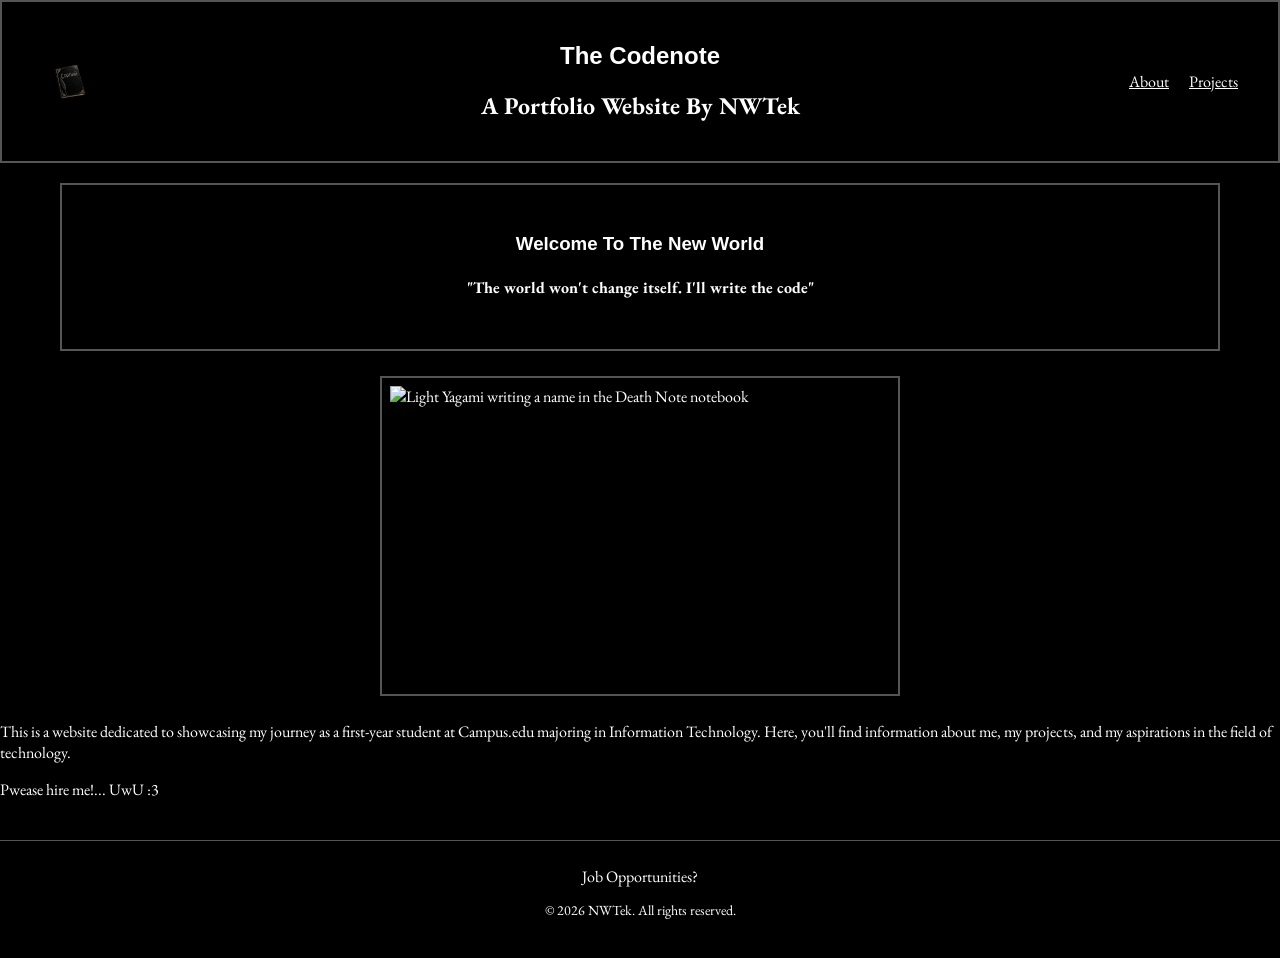
==== index.html @ 3a0f8792 "Add initial project files for The Codenote portfolio website, including HTML structure, CSS styling," ====
<!DOCTYPE html>
<html lang="en">
<head>
    <link rel="stylesheet" href="style.css">
    <link href="https://fonts.cdnfonts.com/css/death-note-font" rel="stylesheet">
    <link rel="preconnect" href="https://googleapis.com">
    <link rel="preconnect" href="https://gstatic.com" crossorigin>
    <link href="https://googleapis.com/css2?family=EB+Garamond:ital,wght@0,400;0,500;0,600;1,400;1,500&display=swap" rel="stylesheet">
<meta charset="UTF-8">
<meta name="viewport" content="width=device-width, initial-scale=1.0">
<title>Welcome To The New World</title>
</head>

<body> 
        <section>
        <header class="site-header">
            <a href="index.html" class="logo-home" aria-label="Codenote home">
                <img src="images/Codenote.png" alt="CODENOTE (Home Button)">
            </a>
        <div class="brand-text">
            <h1 class="Typewrite">The Codenote</h1>
            <h2 class="Typewrite">A Portfolio Website By NWTek</h2>
        </div>
        <nav>
      <a class="Typewrite" href="about.html">About</a>
      <a class="Typewrite" href="projects.html">Projects</a> 
        </nav>
       </header>   
        </section>
    
    <main>

    <section id="Welcome">
        <h3 class="Typewrite">Welcome To The New World</h3>
        <h4 class="Typewrite">"The world won't change itself. I'll write the code"</h4>
    </section>

    <section>
        <img class="Kira-gif" src="https://media1.tenor.com/m/1ybUFYQpNDgAAAAd/death-note-light-yagami.gif" alt="Light Yagami writing a name in the Death Note notebook"
         alt="Kira" width="500" height="300">
    </section>

    <section>
        <div>
            <p class="Typewrite">This is a website dedicated to showcasing my journey as a first-year student at Campus.edu majoring in Information Technology. Here, you'll find information about me, my projects, and my aspirations in the field of technology.</p>
            <article class="Typewrite"> Pwease hire me!... UwU :3 </article>
        </div>
    </section>

</main>

<footer> 
    <a class="Typewrite" href="https://www.linkedin.com/in/jason-marsden-1817a7401/">Job Opportunities?</a> 
    <p class="Typewrite">&copy; 2026 NWTek. All rights reserved.</p>   
</footer>

</body>
</html>
---- style.css ----
/* Importing custom fonts */
@import url('https://fonts.cdnfonts.com/css/death-note-font');
@import url('https://fonts.googleapis.com/css2?family=EB+Garamond:ital,wght@0,400;0,500;0,600;1,400;1,500&display=swap');

/* Style all text using the Typewrite class */
.Typewrite {
   font-family: 'EB Garamond', serif;
    color:white
}

/* Give major headings the gothic Death Note look */

h1.Typewrite,
h3.Typewrite
 { 
    font-family: 'Death Note Font', sans-serif;
    color:white;    
    }

    /* Main website background */
body {
    background-color: black;
    color: #ffffff;
    margin: 0;
    padding: 0;
   font-family: 'EB Garamond', serif;
}

/* Main content area */
main {
    background-color: #000000;
    color: #ffffff;
    min-height:auto;
}

/* Logo "Codenote" Home Button Styling */
.logo-home {
display:inline-flex;
align-items:center;
justify-content:center;
text-decoration:none;
}

/* Logo "Codenote" Home Button Image File */
.logo-home img{
width: 55px;
height: 55px;
object-fit:contain;
display:block;
transition: transform 0.2s ease;
}

/* Logo "Codenote" Home Button Hover Effect */
.logo-home:hover img {
    transform: scale(1.08);
}

/* Navigation Bar Styling */
nav{
    display:flex;
    flex-direction:row;
    gap:20px;
}

/* Site Header Styling */
.site-header{
    display:grid;
    grid-template-columns: 1fr auto 1fr;
    align-items:center;
    gap:20px;
    padding: 20px 40px;
    border: 2px solid #555555;
}

/* Logo "Codenote" Home Button Positioning */
.logo-home {
    justify-self: start;
}

/* Brand Text Positioning */
.brand-text {
    text-align: center;
}

/* Site Header Navigation Positioning */
.site-header nav {
    justify-self: end;
}

/* Welcome Section Styling */
#Welcome{
    text-align:center;
    padding:30px 20px;
    margin:20px 60px;
    border: 2px solid #555555;

}

/* Kira GIF Container Styling */
.Kira-gif {
    display:block;
    margin:25px auto;
    padding:8px;
    border: 2px solid #555555; 
}

/* Site Header Navigation Link Styling */
.site-header nav a {
    transition: color 0.2s ease;
}

/* Site Header Navigation Link Hover Effect */
.site-header nav a:hover {
    color:#9b1c31;
}

/* Footer Styling */
footer {
    text-align:center;
    padding:25px 20px;;
    border-top: 1px solid #555555;
    margin-top: 40px;
}

/* Footer Link Styling */
footer a {
    text-decoration:none;
    transition: color 0.2s ease;
}

/* Footer Link Hover Effect */
footer a:hover {
    color:#6f9b82;
}

/* Footer Paragraph Styling */
footer p {
    font-size: 14px;
}

@media (max-width:600px) {
    .site-header {
       grid-template-columns: 1fr;
       padding: 15px 10px;
    }

    .site-header nav {
        justify-self: center;
        flex-wrap: wrap;
        justify-content: center;
    }

    .brand-text {
        text-align: center;
    }

    #Welcome {
        margin: 20px 10px;
    }

    .Kira-gif {
        width: 100%;
        max-width: 100%;
        height: auto;
    }

    .logo-home {
        justify-self: center;
    }

}

@media (min-width: 601px) and (max-width: 900px) {
    .site-header {
        padding: 16px 24px;
    }
}
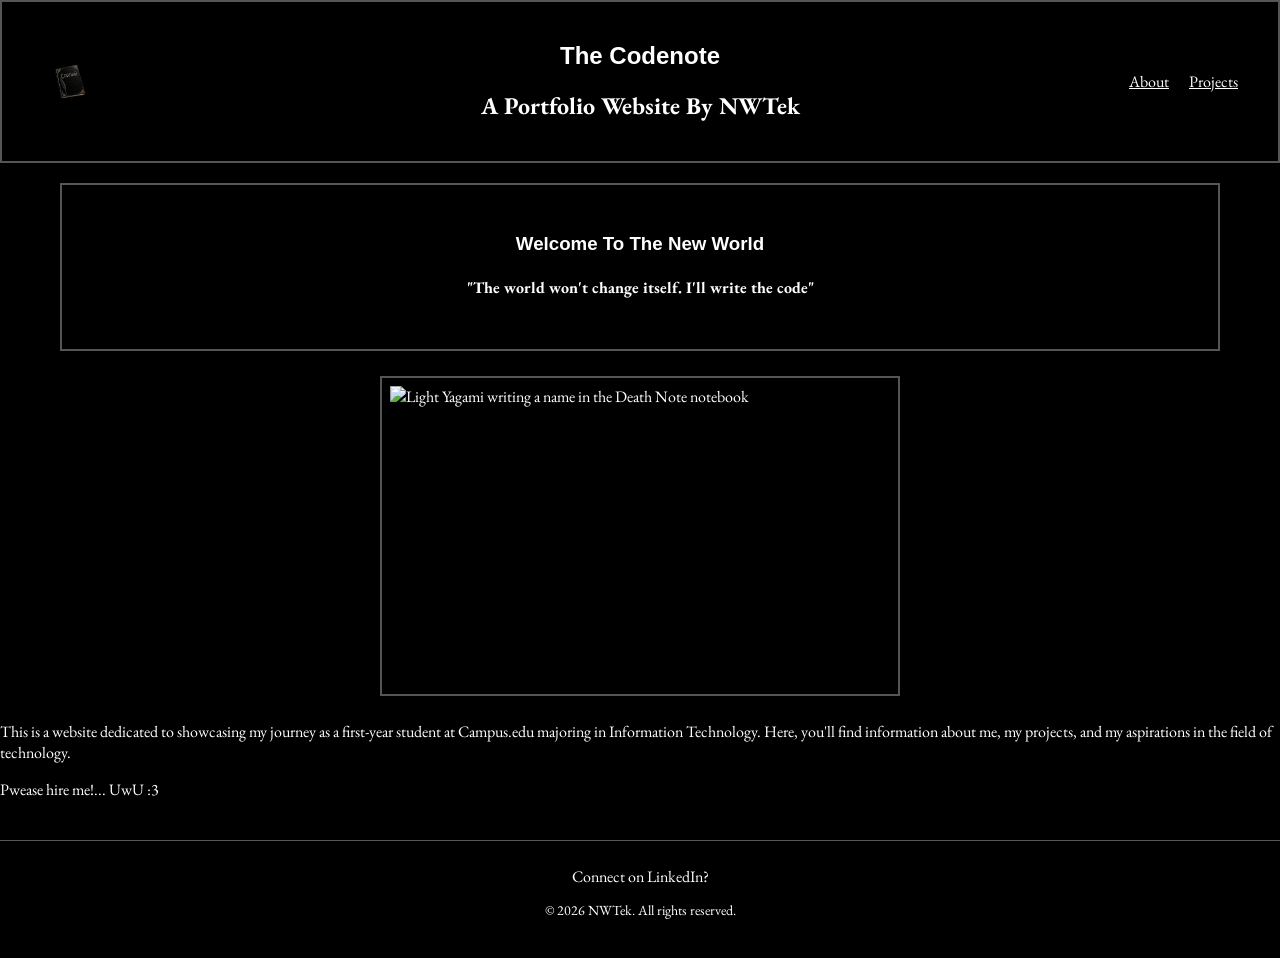
==== commit 84861fee: "Update footer links to promote LinkedIn connection instead of job opportunities" ====
--- a/index.html
+++ b/index.html
@@ -8,7 +8,7 @@
     <link href="https://googleapis.com/css2?family=EB+Garamond:ital,wght@0,400;0,500;0,600;1,400;1,500&display=swap" rel="stylesheet">
 <meta charset="UTF-8">
 <meta name="viewport" content="width=device-width, initial-scale=1.0">
-<title>Welcome To The New World</title>
+<title>The Codenote Home Page</title>
 </head>
 
 <body> 
@@ -50,7 +50,7 @@
 </main>
 
 <footer> 
-    <a class="Typewrite" href="https://www.linkedin.com/in/jason-marsden-1817a7401/">Job Opportunities?</a> 
+    <a class="Typewrite" href="https://www.linkedin.com/in/jason-marsden-1817a7401/">Connect on LinkedIn?</a> 
     <p class="Typewrite">&copy; 2026 NWTek. All rights reserved.</p>   
 </footer>
 
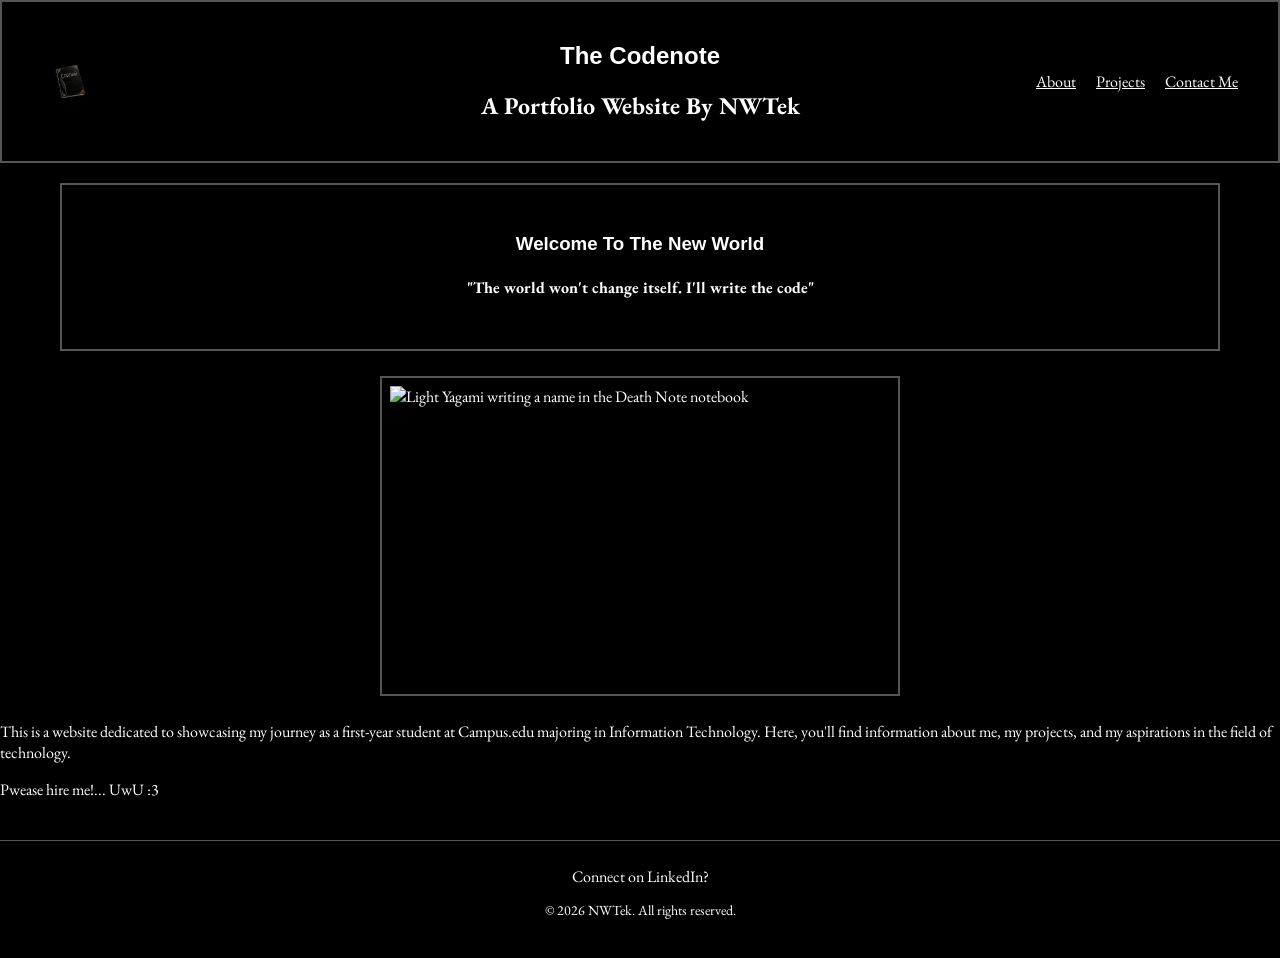
==== commit 121e73aa: "Remove unnecessary whitespace before footer in contact-me.html and add "Contact Me" link to navigati" ====
--- a/index.html
+++ b/index.html
@@ -24,6 +24,7 @@
         <nav>
       <a class="Typewrite" href="about.html">About</a>
       <a class="Typewrite" href="projects.html">Projects</a> 
+      <a class="Typewrite" href="contact-me.html">Contact Me</a>
         </nav>
        </header>   
         </section>
--- a/style.css
+++ b/style.css
@@ -111,8 +111,10 @@
 }
 
 /* Site Header Navigation Link Hover Effect */
-.site-header nav a:hover {
-    color:#9b1c31;
+.site-header nav a:hover{
+   color:#ffffff;
+   text-decoration:underline;
+   text-decoration-color:#9b1c31;
 }
 
 /* Footer Styling */
@@ -131,7 +133,9 @@
 
 /* Footer Link Hover Effect */
 footer a:hover {
-    color:#6f9b82;
+   color:#ffffff;
+   text-decoration:underline;
+   text-decoration-color:#9b1c31;
 }
 
 /* Footer Paragraph Styling */
